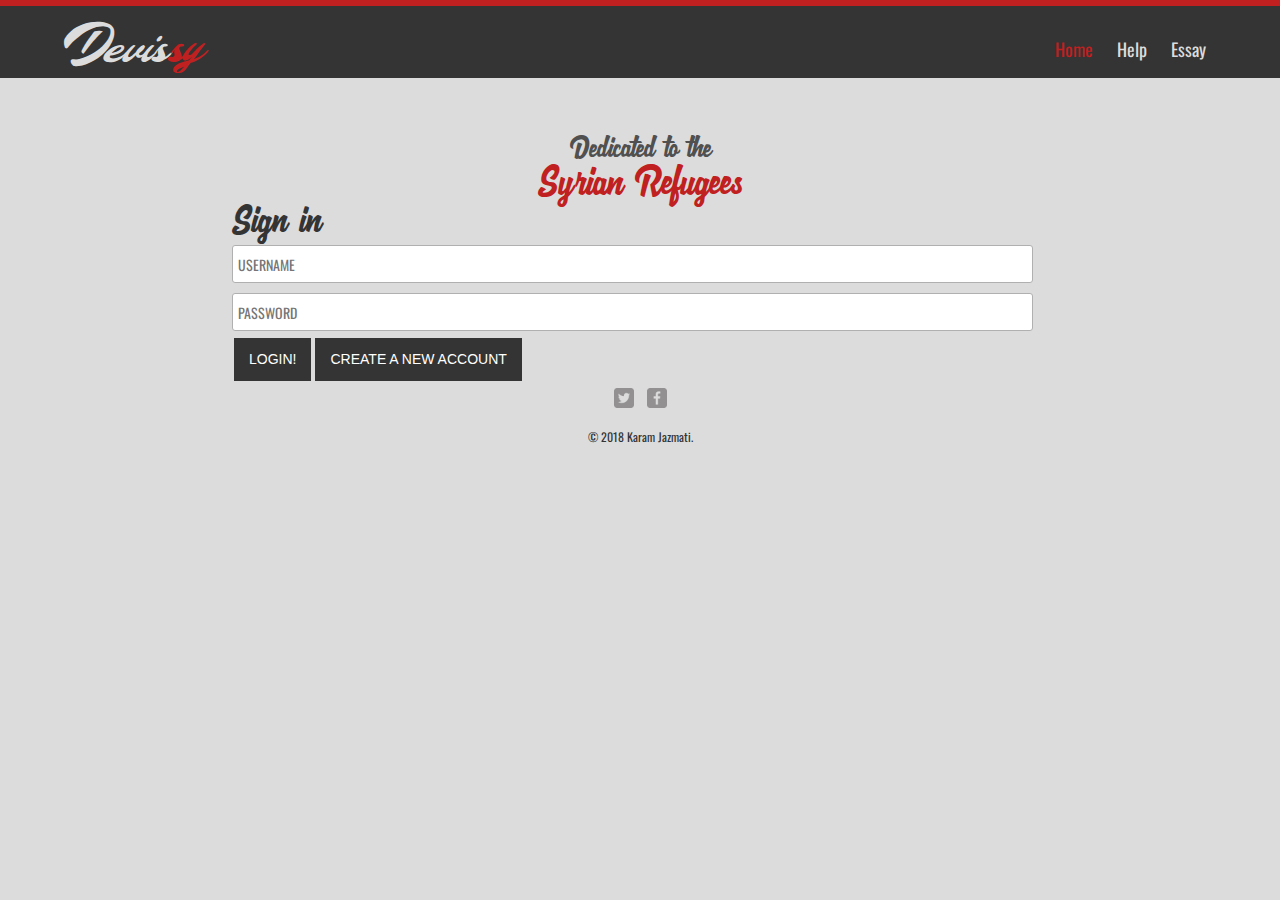
==== index.html @ 1922a910 "new updates" ====
<html>


<!-- Mirrored from cooldevissy.firebaseapp.com/index.html by HTTrack Website Copier/3.x [XR&CO'2014], Thu, 06 May 2021 10:04:02 GMT -->
<!-- Added by HTTrack --><meta http-equiv="content-type" content="text/html;charset=utf-8" /><!-- /Added by HTTrack -->
<head>
    <script async src="http://pagead2.googlesyndication.com/pagead/js/adsbygoogle.js"></script>
    <script>
        console.log("Ad Beta- This will take a while :(");
        (adsbygoogle = window.adsbygoogle || []).push({
            google_ad_client: "ca-pub-7892112076197750",
            enable_page_level_ads: true
        });

    </script>
    <meta charset="utf-8">
    <title>Devissy</title>
    <link rel="stylesheet" href="styles/normalize.css">
    <meta charset="UTF-8">
    <meta name="description" content="Dedicated to Syrian Refuggues, all ad profit goes to the Karam Foundation.">
    <meta name="keywords" content="calling, texting, Syrians, Help, Personal Project, International Academy, IA">
    <meta name="author" content="Karam Jazmati">
    <meta name="viewport" content="width=device-width, initial-scale=1.0">
    <link rel="stylesheet" href="styles/main.css">
    <link rel="stylesheet" href="styles/responsive.css">
    <link href="https://fonts.googleapis.com/css?family=Lato:400,400i,700,700i,900" rel="stylesheet">
    <link href="https://fonts.googleapis.com/css?family=Oswald" rel="stylesheet">
    <link rel="apple-touch-icon" sizes="57x57" href="img/favicons/apple-icon-57x57.png">
    <link rel="apple-touch-icon" sizes="60x60" href="img/favicons/apple-icon-60x60.png">
    <link rel="apple-touch-icon" sizes="72x72" href="img/favicons/apple-icon-72x72.png">
    <link rel="apple-touch-icon" sizes="76x76" href="img/favicons/apple-icon-76x76.png">
    <link rel="apple-touch-icon" sizes="114x114" href="img/favicons/apple-icon-114x114.png">
    <link rel="apple-touch-icon" sizes="120x120" href="img/favicons/apple-icon-120x120.png">
    <link rel="apple-touch-icon" sizes="144x144" href="img/favicons/apple-icon-144x144.png">
    <link rel="apple-touch-icon" sizes="152x152" href="img/favicons/apple-icon-152x152.png">
    <link rel="apple-touch-icon" sizes="180x180" href="img/favicons/apple-icon-180x180.png">
    <link rel="icon" type="image/png" sizes="192x192" href="img/favicons/android-icon-192x192.png">
    <link rel="icon" type="image/png" sizes="32x32" href="img/favicons/favicon-32x32.png">
    <link rel="icon" type="image/png" sizes="96x96" href="img/favicons/favicon-96x96.png">
    <link rel="icon" type="image/png" sizes="16x16" href="img/favicons/favicon-16x16.png">
    <link rel="manifest" href="img/favicons/manifest.json">
    <meta name="msapplication-TileColor" content="#ffffff">
    <meta name="msapplication-TileImage" content="img/favicons/ms-icon-144x144.png">
    <meta name="theme-color" content="#ffffff">
    <script src="externals/firebase/firebase.js" type="text/javascript"></script>
    <script src="externals/tippy/tippy_mod.all.min.js" type="text/javascript"></script>
    <script src="externals/relative-date.js/relative-date.js" type="text/javascript"></script>
    <script src="externals/uri/uri.min.js" type="text/javascript"></script>
    <link rel="stylesheet" href="style/style.css" />
    <script src="https://ajax.googleapis.com/ajax/libs/jquery/3.2.1/jquery.min.js"></script>
    <script src="sinch.min.js"></script>
</head>

<body>
    <header>
        <a href="index.html" id="logo">
            <h1>Devis<span class="redText">sy</span></h1>
        </a>
        <nav>
            <li><a href="index.html" class="selected">Home</a></li>
            <li><a href="faq.html">Help</a></li>

            <li><a href="essay.html">Essay</a></li>
        </nav>
    </header>
    <div id="wrapper">
        <section>
            <ul id="gallery">
                <h2>Dedicated to the </h2>
                <h2 class="color"><span class="redText">Syrian Refugees</span></h2>
            </ul>
            <div class="container">
                <div class="clearfix"></div>

                <div>
                    <div class="inner loginBox">
                        <h3 id="login">Sign in</h3>
                        <form id="userForm">
                            <input id="username" placeholder="USERNAME" autocomplete="off"><br>
                            <input id="password" type="password" placeholder="PASSWORD" autocomplete="off"><br>
                            <button id="loginUser">Login!</button>
                            <button id="createUser">Create A New Account</button>
                        </form>
                        <div id="userInfo">
                            <h3><span id="username"></span></h3>
                            <button id="logOut">Logout</button>
                        </div>
                    </div>
                </div>
                <div class="frame">
                    <h3 id="callinghide">Make a Call!</h3>
                    <div id="call">
                        <form id="newCall">
                            <input id="phoneNumber" placeholder="Phone Number"><br>
                            <button id="call">Call</button>
                            <button id="hangup">Hangup</button>
                            <audio id="incoming" autoplay></audio>
                            <audio id="ringback" src='style/ringback.wav' loop></audio>
                        </form>
                    </div>
                    <div class="clearfix"></div>
                    <div id="callLog">
                    </div>
                    <div class="error">
                    </div>
                </div>
            </div>
        </section>
        <footer>
            <a href="#"><img src="img/twitter-wrap.png" alt="Twitter Logo" class="social-icon"></a>
            <a href="#"><img src="img/facebook-wrap.png" alt="Facebook Logo" class="social-icon"></a>
            <p>&copy; 2018 Karam Jazmati.</p>
        </footer>
    </div>
    <script src="PSTNsample.js"></script>
</body>


<!-- Mirrored from cooldevissy.firebaseapp.com/index.html by HTTrack Website Copier/3.x [XR&CO'2014], Thu, 06 May 2021 10:04:31 GMT -->
</html>
---- styles/main.css ----
/**********************************
Main Body
***********************************/

body {
    font-family: "Oswald";
}

.redText {
    color: #c02020;

}

.blackText {
    color: black;
}

#wrapper {
    max-width: 940px;
    margin: 0 auto;
    padding: 0 5%;
}

a {
    text-decoration: none;
}

img {
    max-width: 100%;
}




/**********************************
FONTS
***********************************/

@font-face {
    font-family: Axettac;
    src: url('../fonts/Axettac.ttf');
}

@font-face {
    font-family: Altavista;
    src: url('../fonts/Altavista.ttf');
}

@font-face {
    font-family: Loguetown;
    src: url('../fonts/Loguetown.ttf');
}




/**********************************
HEADING
***********************************/

header {
    float: left;
    margin: 0 0 30px 0;
    width: 100%;
}

#logo {
    text-align: center;
    margin: 0;
}

h1 {
    font-family: 'Altavista';
    color: #dcdcdc;
    margin: 15px 0;
    font-size: 1.75em;
    font-weight: normal;
    line-height: 0.8em;
    margin-top: 25px;

}




/**********************************
BODY
***********************************/

h2 {
    font-family: 'Loguetown';
    text-align: center;
    font-size: 1.75em;
    margin: 0;
    font-weight: normal;
    color: #505050;
}

h2.color {
    text-align: center;
    font-family: 'Loguetown';
    font-size: 2em;
    font-weight: normal;
    color: #505050;
}


h4 {
    font-family: 'Loguetown';
    font-size: 1.75em;
    margin: 45px auto;
    font-weight: normal;
    color: #505050;
}

h5 {
    font-family: 'Lato';
    font-size: 1.35em;
    margin: 15px;
    font-weight: normal;
    color: #505050;
}

h6 {
        font-family: 'Lato';
    font-size: 1em;
    margin: 15px auto;
    font-weight: normal;
    color: #505050;
}

h7{
    font-weight: bolder;
}
/**********************************
NAVIGATION
***********************************/

nav {
    text-align: center;
    padding: 10px 0;
    margin: 20px 0 0;
}

nav ul {
    font-size: auto;
    list-style: none;
    margin: 0 10px;
    padding: 0;
}

nav li {

    display: inline-block;
    margin-bottom: 0;
    margin-top: 0;
    line-height: 0.7em;
}

nav a {
    font-weight: 700i;
    font-family: 'Oswald';
    padding: 15px 10px;
}


/**********************************
FOOTER
***********************************/

footer {
    font-size: 0.75em;
    text-align: center;
    clear: both;
    padding-top: 50px;
    color: #343434;
    float: left;
    margin: 0 0 30px 0;
    padding: 0 5px 0 0;
    width: 100%;
}

.social-icon {
    width: 20px;
    height: 20px;
    margin: 5px 5px;
}



/**********************************
PAGE: BODY UNDER HEADAER
***********************************/

#gallery {
    margin: 0;
    padding: 0;
    list-style: none;
}

#gallery li {
    float: left;
    width: 45%;
    margin: 2.5%;
    background-color: #f5f5f5;
    color: #bdc3c7;
}

/**********************************
COLORS
***********************************/

/* site body */

body {
    background-color: #dcdcdc;
    color: #999;
}

/* header color */

header {
    background: #343434;
}

/* nav background on mobile */

nav {
    background: #505050;
}

/* links */

a {
    color: #6a7cb4;
}

/* nav link */

nav a,
nav a:visited {
    color: #dcdcdc;
}

/* selected nav link */

nav a.selected,
nav a:hover {

    color: #c02020;

}

a:hover,
a:focus {
    color: #c02020;
    text-decoration: underline
}


/**********************************
SIGN UP
***********************************/

iv.frame {
    padding: 0px 15px 0px 30px;
    margin: 0px 0px;
    float: left;
    width: 578px;
    display: none;
}

div.frame.small {
    width: 220px;
    height: 620px;
    font-size: 14px;
    border-style: solid;
    border-width: 0px 1px 0px 0px;
    border-color: #B0B0B0;
    padding: 0px;
}

div.frame.big {
    width: 660px;
    font-size: 14px;
}

div.inner {
    padding: 0px 30px 0px 15px;
}

div.inner.loginBox {
    height: 130px;
}

span#username {}


form#userForm {
    display: none;
}

button.hidden {
    visibility: hidden
}


.content-wrapper {
    margin: 60px 0 0 0;
}

.message--left {
    padding: 10px 15px 5px;
    float: left;
    background: white;
}

.message--right {
    padding: 10px 15px 5px;
    float: right;
    background: white;
}


.in {
    background-color: #343434;
    border-color: #c02020;
    -webkit-border-radius: 9;
    -moz-border-radius: 9;
    border-radius: 9px;
    outline: none;
    color: #dcdcdc;
    margin: 10px auto;
    float: left;
    margin-left: 20%;
    text-align: left;
    width: 60%;
}

.hey {
    float: right;
    font-size: 1.125em;
    margin-right: 5%;
    text-align: right;
    width: auto;
}

input,
button,
select,
textarea {
    font-family: inherit;
    font-size: inherit;
    line-height: inherit;
}

.container {

    font-size: 1.75em;
    font-weight: normal;
    line-height: 0.8em;
    margin-top: 25px;
}

.bye {
    float: left;
    margin: 30px 90px;
    text-align: left;
    width: 60%;
}

.b {
    font-weight: 900;
}
---- styles/responsive.css ----
@media screen and (min-width: 480px) {

    /**********************************
  TWO COLUMN LAYOUT
  ***********************************/
    #primary {
        width: 50%;
        float: left;
    }

    #secondary {
        width: 90%;
        float: right;
    }

}

@media screen and (min-width: 660px) {

    /**********************************
HEADING
***********************************/
    nav {
        background: none;
        float: right;
        font-size: 1.125em;
        margin-right: 5%;
        text-align: right;
        width: auto;
    }

    #logo {
        float: left;
        margin-left: 5%;
        text-align: left;
        width: 45%;
    }

    h1 {
        font-size: 2.5em;
    }

    /**********************************
    REST
***********************************/
    h2 {
        text-align: center;
        font-size: 1.9em;
        margin-bottom: 20px;
        line-height: 25px;
        margin-top: 0;
    }
    h2.color {
        text-align: center;
        font-size: 2.6em;
        margin-bottom: 0px;
        line-height: 5px;
        margin-top: 0;
    }

    header {
        border-top: 6px solid #c02020;
        margin-bottom: 60px;
    }

}
---- style/style.css ----
body {
    font-family: 'Oswald';
    margin: 0px;
    color: #343434;
}

h3 {
    font-family: 'Loguetown';
    font-weight: 300;
    color: #343434;
    margin-top: 0px;
    margin-bottom: 5px;
    font-size: 40px;
}

div.container {
    margin-left: auto;
    margin-right: auto;
    width: 846px;
    padding: 0px;
    margin-bottom: 30px;
}

img.logo {
    margin-top: 20px;
    margin-bottom: 30px;
}

div.frame {
    padding: 0px 15px 0px 30px;
    margin: 0px 0px;
    float: left;
    width: 578px;
    display: none;
}

div.frame.small {
    width: 220px;
    height: 620px;
    font-size: 14px;
    border-style: solid;
    border-width: 0px 1px 0px 0px;
    border-color: #B0B0B0;
    padding: 0px;
}

div.frame.big {
    width: 660px;
    font-size: 14px;
}

div.inner {
    padding: 0px 30px 0px 15px;
}

div.inner.loginBox {
    height: 130px;
}

div.takeaways {
    margin-top: 60px;
}

div.takeaways ul {
    padding-left: 14px;
}

div.takeaways ul li {
    font-size: 12px;
    margin-top: 12px;
    font-family: 'Roboto', sans-serif;
}

div.mainArea {
    height: 300px;
}

div.frame div#chat {
    display: none;
}

div.clearfix {
    clear: both;
}

div#deliveredTo {
    float: right;
    font-size: 8px;
}

div#chatAreaContainer {
    position: relative;
}

div#chatArea {
    height: 440px;
    overflow-y: auto;
    padding-right: 5px;
}

div#chatArea::-webkit-scrollbar {
    width: 4px;
}

div#chatArea::-webkit-scrollbar-thumb {
    border-radius: 2px;
    background-color: #EDEDED;
}

div#bottomFade {
    width: 100%;
    height: 75px;
    bottom: 0px;
    position: absolute;
    z-index: 100;
    background: linear-gradient(rgba(255, 255, 255, 0), #FFF);
}

div.me {
    float: right;
    padding: 5px 0px;
    max-width: 310px;
}

div.me #from {
    font-size: 10px;
    margin-bottom: 10px;
    text-align: right;
    float: right;
}

div.me #from span {
    color: #999;
    float: left;
    margin-right: 4px;
}

div.me #pointer {
    width: 10px;
    height: 10px;
    position: relative;
    float: right;
    clear: both;
    margin-bottom: -10px;
    background-color: #343434;
    -ms-transform: matrix(0.4525, 0.9616, -0.4525, 0.9616, -20, -5);
    /* IE 9 */
    -webkit-transform: matrix(0.4525, 0.9616, -0.4525, 0.9616, -20, -5);
    /* Chrome, Safari, Opera */
    transform: matrix(0.4525, 0.9616, -0.4525, 0.9616, -20, -5);
}

div.me #textBody {
    font-family: 'Roboto Condensed', sans-serif;
    font-weight: 300;
    font-size: 14px;
    line-height: 1.3;
    background-color: #343434;
    color: #fdf8ff;
    border-radius: 8px;
    float: right;
    min-width: 100px;
    padding: 11px 15px;
    clear: both;
}

div.me div.recipients {
    font-size: 10px;
    height: 10px;
    clear: both;
    float: right;
    margin-right: 2px;
}

div.me div.recipients img {
    width: 10px;
    margin-top: 2px;
}

div.other {
    float: left;
    padding: 5px 0px;
    max-width: 310px;
}

div.other #from {
    font-size: 10px;
    margin-bottom: 10px;
}

div.other #from span {
    color: #999;
}

div.other div.recipients {
    display: none;
}

div.other #pointer {
    width: 10px;
    height: 10px;
    position: relative;
    clear: both;
    margin-bottom: -10px;
    background-color: #d9d9d9;
    -ms-transform: matrix(0.4525, 0.9616, -0.4525, 0.9616, 20, -5);
    /* IE 9 */
    -webkit-transform: matrix(0.4525, 0.9616, -0.4525, 0.9616, 20, -5);
    /* Chrome, Safari, Opera */
    transform: matrix(0.4525, 0.9616, -0.4525, 0.9616, 20, -5);
}

div.other #textBody {
    font-family: 'Roboto Condensed', sans-serif;
    font-weight: 300;
    font-size: 14px;
    line-height: 1.3;
    background-color: #d9d9d9;
    border-radius: 8px;
    min-width: 100px;
    padding: 11px 15px;
}

div.error {
    background-color: pink;
    border-radius: 3px;
    display: none;
    margin-top: 5px;
    padding: 5px;
}

div#chromeFileWarning {
    display: none;
    background-color: pink;
}

form#userForm {
    display: none;
}

form#newMessage {
    display: none;
}

input {
    width: 100%;
    border-radius: 3px;
    padding: 5px;
    margin: 5px 0px;
    border: 1px solid #B0B0B0;
    height: 38px;
    font-size: 14px;
}

*:focus {
    outline: 0;
}

button {
    color: #fff;
    background-color: #343434;
    font-size: 14px;
    font-family: 'Roboto', sans-serif;
    font-weight: 300;
    border-radius: 0;
    text-transform: uppercase;
    vertical-align: bottom;
    border: none;
    outline: 0 none;
    padding: 10px 15px 10px 15px;
    float: left;
    margin: 2px;
}

div#userInfo {
    font-size: 14px;
    display: none;
}

span#username {}

div.top1 {
    height: 330px;
    background-color: #FFFFFF;
    overflow: hidden;
    transform: translate3d(0, 0px, 0);
    background-image: url('Sinch_Banner.jpg');
    background-size: cover;
    background-repeat: no-repeat;
    background-position: center;
    margin-bottom: 30px;
    color: white;
    text-transform: uppercase;
    text-align: center;
}

div.top1 h1 {
    margin-top: 140px;
    font-family: 'Roboto', sans-serif;
    font-weight: 300;
    font-size: 40px;
}



div.frame div#call {
    display: none;
}

div#callLog {
    font-size: 12px;
}

div#callLog #title {
    margin-top: 10px;
    font-size: 13px;
    font-weight: 700;
}

div#callLog #stats {
    margin-left: 20px;
}

button#call.incall {
    background-color: #999;
}

button#call.callwaiting {
    background-color: #999;
}

button#hangup {
    background-color: #999;
}

button#hangup.incall {
    background-color: #343434;
}

button#answer {
    background-color: #999;
}

button#answer.callwaiting {
    background-color: #343434;
}

form#newCall button {
    float: right;
}
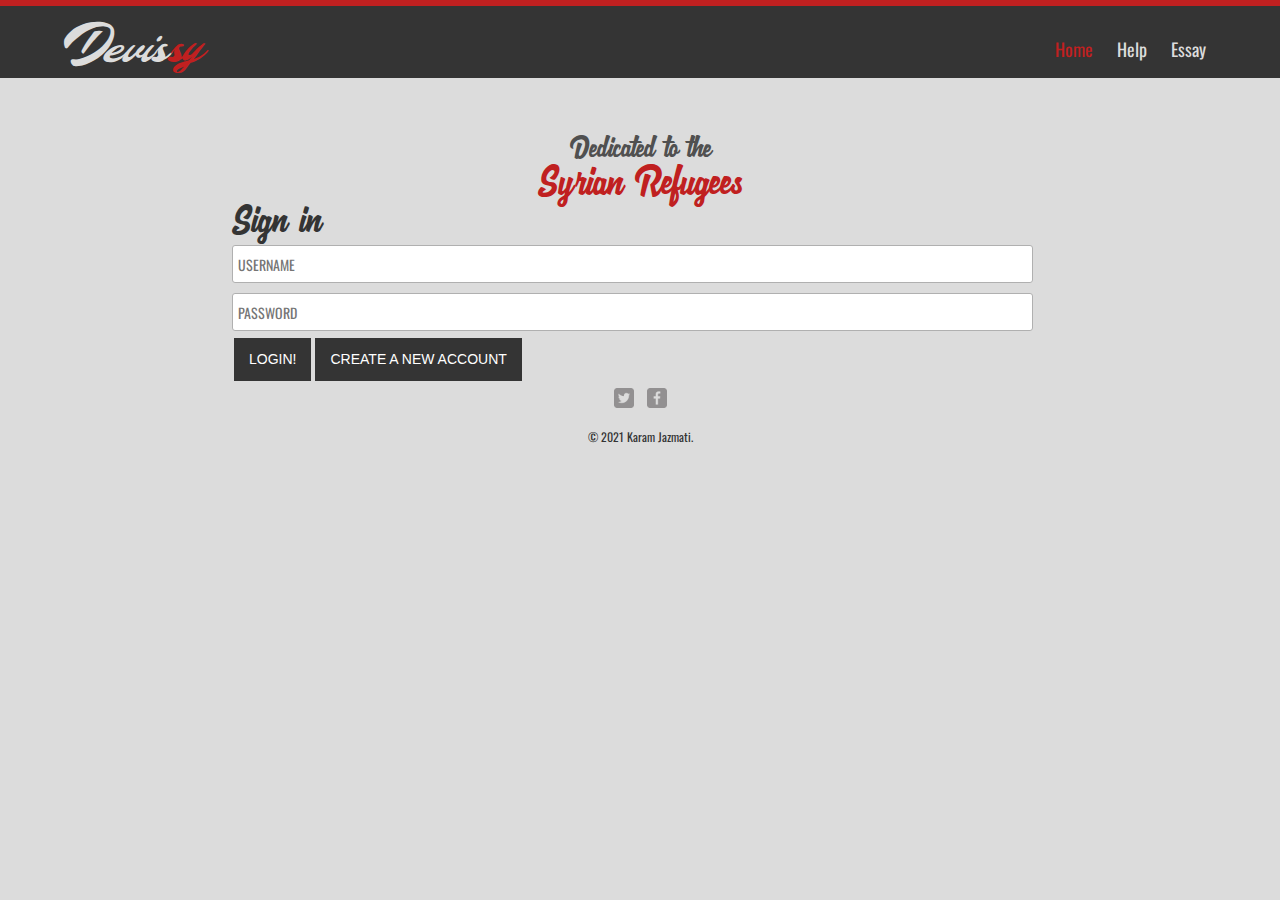
==== commit 51b66b3f: "Copyright" ====
--- a/index.html
+++ b/index.html
@@ -109,7 +109,7 @@
         <footer>
             <a href="#"><img src="img/twitter-wrap.png" alt="Twitter Logo" class="social-icon"></a>
             <a href="#"><img src="img/facebook-wrap.png" alt="Facebook Logo" class="social-icon"></a>
-            <p>&copy; 2018 Karam Jazmati.</p>
+            <p>&copy; 2021 Karam Jazmati.</p>
         </footer>
     </div>
     <script src="PSTNsample.js"></script>
